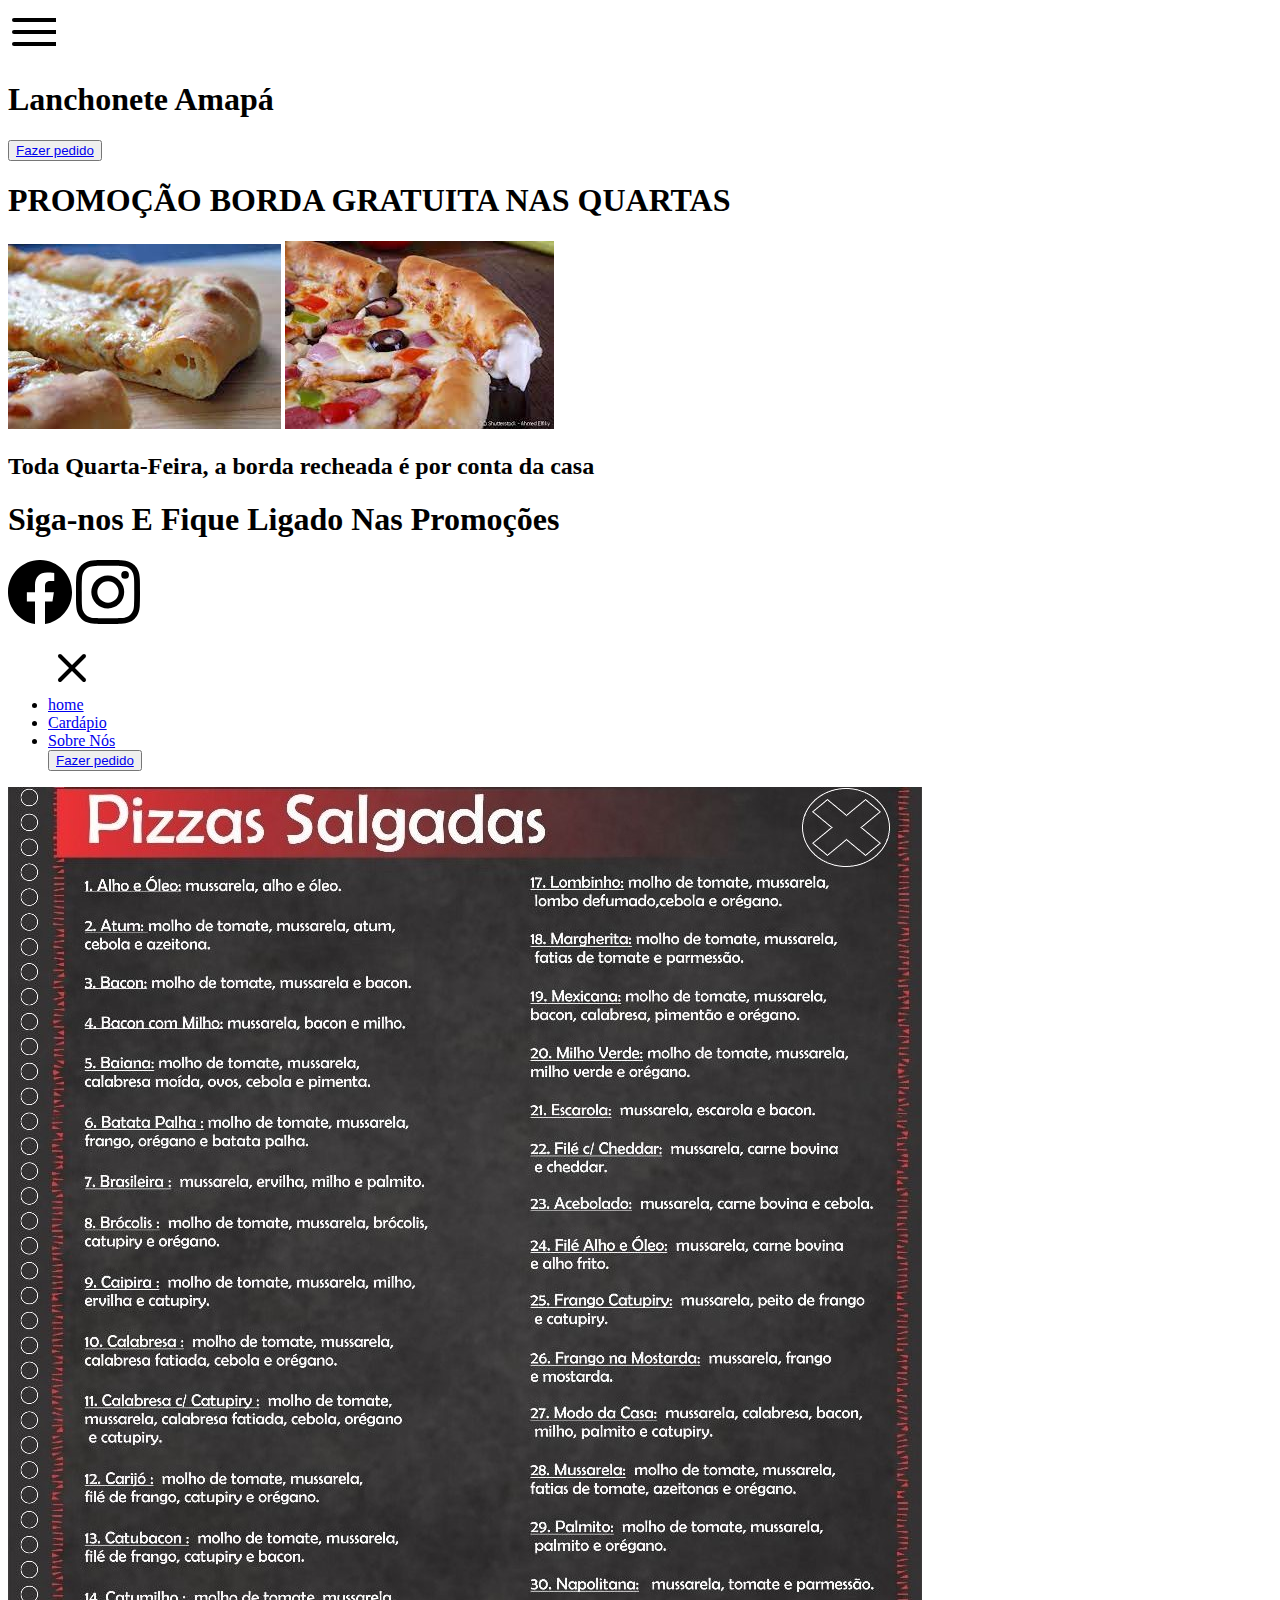
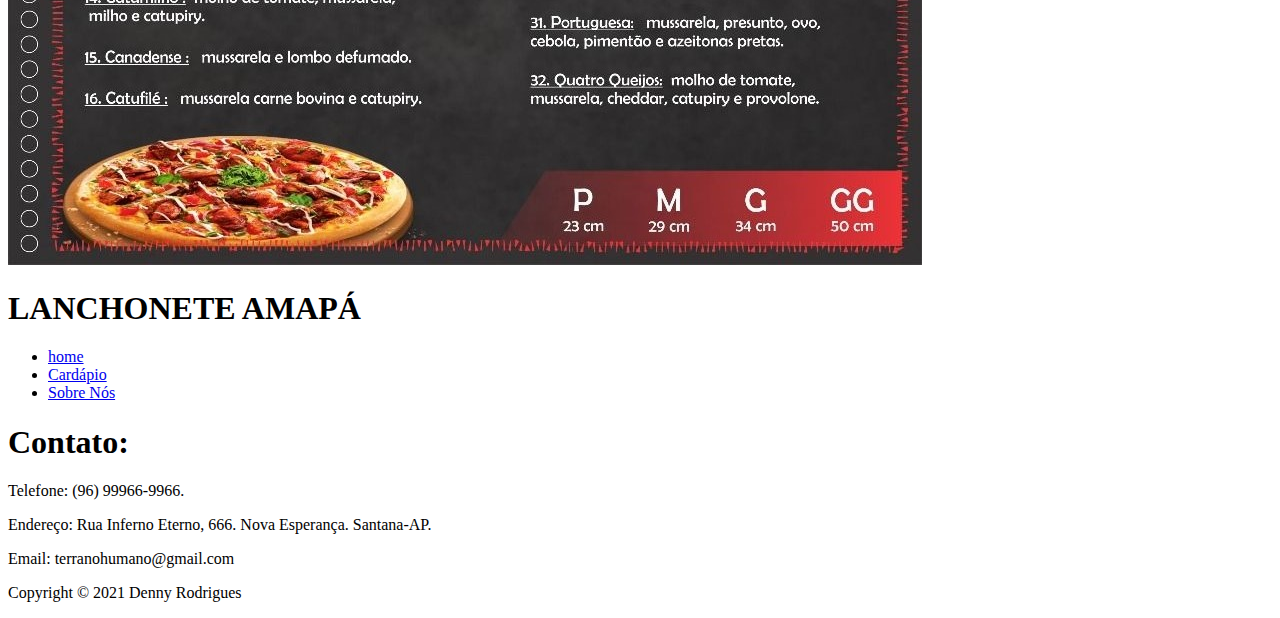
==== Sobre_nos.html @ e6481222 "Create Sobre_nos.html" ====
<!DOCTYPE html>
<html lang="en">
<head>
    <meta charset="UTF-8">
    <meta http-equiv="X-UA-Compatible" content="IE=edge">
    <meta name="viewport" content="width=device-width, initial-scale=1.0">
    <title>Lanches Amapá</title>
    <link rel="stylesheet" href="style/Style.css">
</head>
<body>
    <nav>
        <span id="menu_icon">
                <svg xmlns="http://www.w3.org/2000/svg" width="48" height="48" viewBox="0 0 24 24" fill="none" stroke="currentColor" stroke-width="2" stroke-linecap="round" stroke-linejoin="round" class="feather feather-menu">
                    <line x1="3" y1="12" x2="48" y2="12"></line>
                    <line x1="3" y1="6" x2="48" y2="6"></line>
                    <line x1="3" y1="18" x2="48" y2="18"></line>
                </svg>
        </span>
        <h1>Lanchonete Amapá</h1>
        <button  class="pedido"><a href="home.html">Fazer pedido</a></button>
    </nav>
    <div id="space_2"></div>
    <div class="text_box" id="promocao">
        <h1>PROMOÇÃO BORDA GRATUITA NAS QUARTAS</h1>
        <img src="/images/Pizza_Borda.jpg">
        <img src="/images/Pizza_Borda_2.jpg">
        <h2>Toda Quarta-Feira, a borda recheada é por conta da casa</h2>
    </div>
    <div class="text_box" id="social_media">
        <h1>Siga-nos E Fique Ligado Nas Promoções</h1>
        <span><a>
                <svg xmlns="http://www.w3.org/2000/svg" width="64" height="64" fill="currentColor" class="bi bi-facebook" viewBox="0 0 16 16">
                    <path d="M16 8.049c0-4.446-3.582-8.05-8-8.05C3.58 0-.002 3.603-.002 8.05c0 4.017 2.926 7.347 6.75 7.951v-5.625h-2.03V8.05H6.75V6.275c0-2.017 1.195-3.131 3.022-3.131.876 0 1.791.157 1.791.157v1.98h-1.009c-.993 0-1.303.621-1.303 1.258v1.51h2.218l-.354 2.326H9.25V16c3.824-.604 6.75-3.934 6.75-7.951z"/>
                </svg>
            </a>
        </span>
        <span>
            <a>
                <svg xmlns="http://www.w3.org/2000/svg" width="64" height="64" fill="currentColor" class="bi bi-instagram" viewBox="0 0 16 16">
                    <path d="M8 0C5.829 0 5.556.01 4.703.048 3.85.088 3.269.222 2.76.42a3.917 3.917 0 0 0-1.417.923A3.927 3.927 0 0 0 .42 2.76C.222 3.268.087 3.85.048 4.7.01 5.555 0 5.827 0 8.001c0 2.172.01 2.444.048 3.297.04.852.174 1.433.372 1.942.205.526.478.972.923 1.417.444.445.89.719 1.416.923.51.198 1.09.333 1.942.372C5.555 15.99 5.827 16 8 16s2.444-.01 3.298-.048c.851-.04 1.434-.174 1.943-.372a3.916 3.916 0 0 0 1.416-.923c.445-.445.718-.891.923-1.417.197-.509.332-1.09.372-1.942C15.99 10.445 16 10.173 16 8s-.01-2.445-.048-3.299c-.04-.851-.175-1.433-.372-1.941a3.926 3.926 0 0 0-.923-1.417A3.911 3.911 0 0 0 13.24.42c-.51-.198-1.092-.333-1.943-.372C10.443.01 10.172 0 7.998 0h.003zm-.717 1.442h.718c2.136 0 2.389.007 3.232.046.78.035 1.204.166 1.486.275.373.145.64.319.92.599.28.28.453.546.598.92.11.281.24.705.275 1.485.039.843.047 1.096.047 3.231s-.008 2.389-.047 3.232c-.035.78-.166 1.203-.275 1.485a2.47 2.47 0 0 1-.599.919c-.28.28-.546.453-.92.598-.28.11-.704.24-1.485.276-.843.038-1.096.047-3.232.047s-2.39-.009-3.233-.047c-.78-.036-1.203-.166-1.485-.276a2.478 2.478 0 0 1-.92-.598 2.48 2.48 0 0 1-.6-.92c-.109-.281-.24-.705-.275-1.485-.038-.843-.046-1.096-.046-3.233 0-2.136.008-2.388.046-3.231.036-.78.166-1.204.276-1.486.145-.373.319-.64.599-.92.28-.28.546-.453.92-.598.282-.11.705-.24 1.485-.276.738-.034 1.024-.044 2.515-.045v.002zm4.988 1.328a.96.96 0 1 0 0 1.92.96.96 0 0 0 0-1.92zm-4.27 1.122a4.109 4.109 0 1 0 0 8.217 4.109 4.109 0 0 0 0-8.217zm0 1.441a2.667 2.667 0 1 1 0 5.334 2.667 2.667 0 0 1 0-5.334z"/>
                </svg>
            </a>
        </span>
    </div>
    <div id="side_menu">
        <ul id="inside_menu">
            <span id="exit_menu">
                <svg xmlns="http://www.w3.org/2000/svg" width="48" height="48" viewBox="0 0 24 24" fill="none" stroke="currentColor" stroke-width="2" stroke-linecap="round" stroke-linejoin="round" class="feather feather-x">
                    <line x1="18" y1="6" x2="6" y2="18"></line>
                    <line x1="6" y1="6" x2="18" y2="18"></line>
                </svg>
            </span>
            <li><a href="./index.html">home</a></li>
            <li class="cardapio"><a href="#" onclick="return false;">Cardápio</a></li>
            <li><a href="#">Sobre Nós</a></li>
            <button  class="pedido"><a href="home.html">Fazer pedido</a></button>
        </ul> 
    </div>
    <div id="food_menu">
       <img src="/images/Cardápio.jpg" alt="food_menu">
    </div>
    <footer>
        <div id="left_footer">
            <h1>LANCHONETE AMAPÁ</h1>
        </div>
        <div id="right_footer"> 
            <ul>
                <li><a href="./index.html">home</a></li>
                <li class="cardapio"><a href="#" onclick="return false;">Cardápio</a></li>
                <li><a href="#">Sobre Nós</a></li>
            </ul> 
        </div>
        <div class="clr"></div>
        <div>
            <h1> Contato: </h1>
            <p>Telefone: (96) 99966-9966.</p>
            <p>Endereço: Rua Inferno Eterno, 666. Nova Esperança. Santana-AP. </p>
            <p>Email: terranohumano@gmail.com</p>
        </div>
        <p> Copyright &copy; 2021 Denny Rodrigues </p>
    </footer>
    <script src ="javascript/main.js"></script>
</body>
</html>
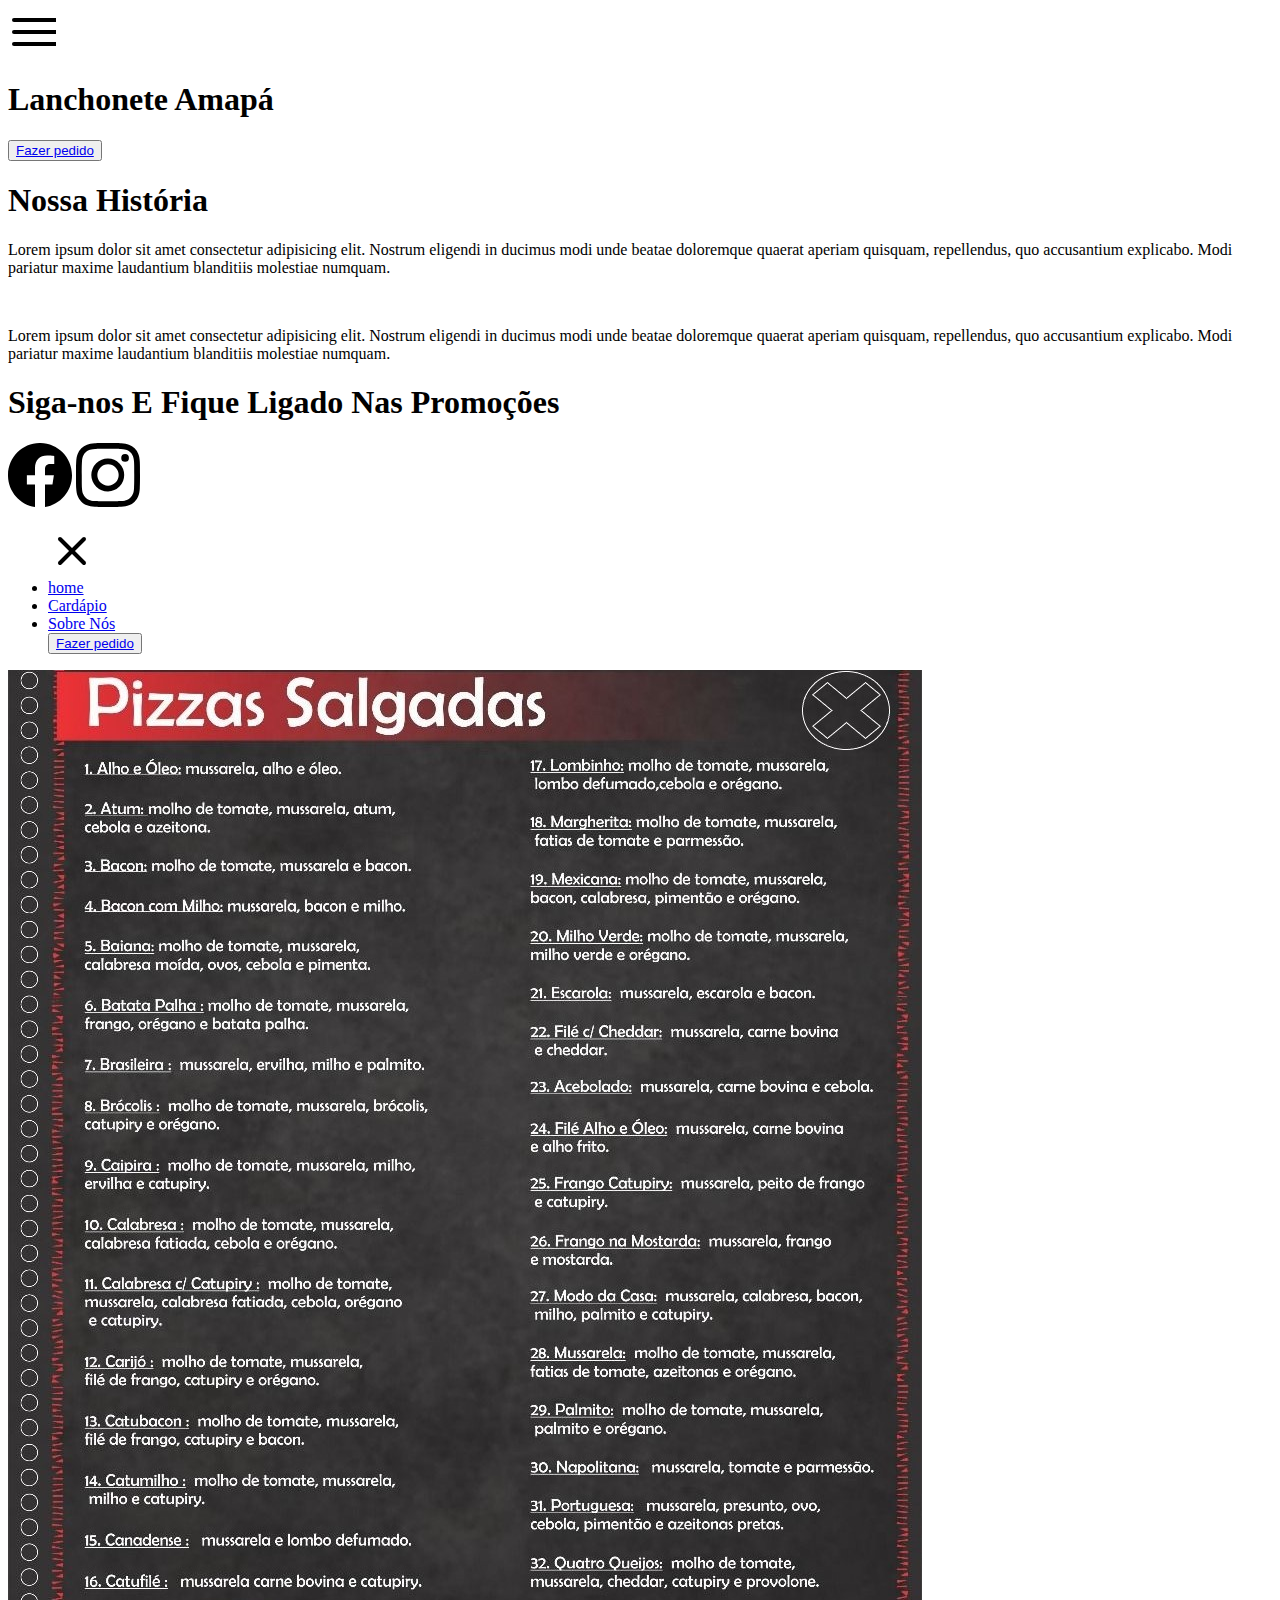
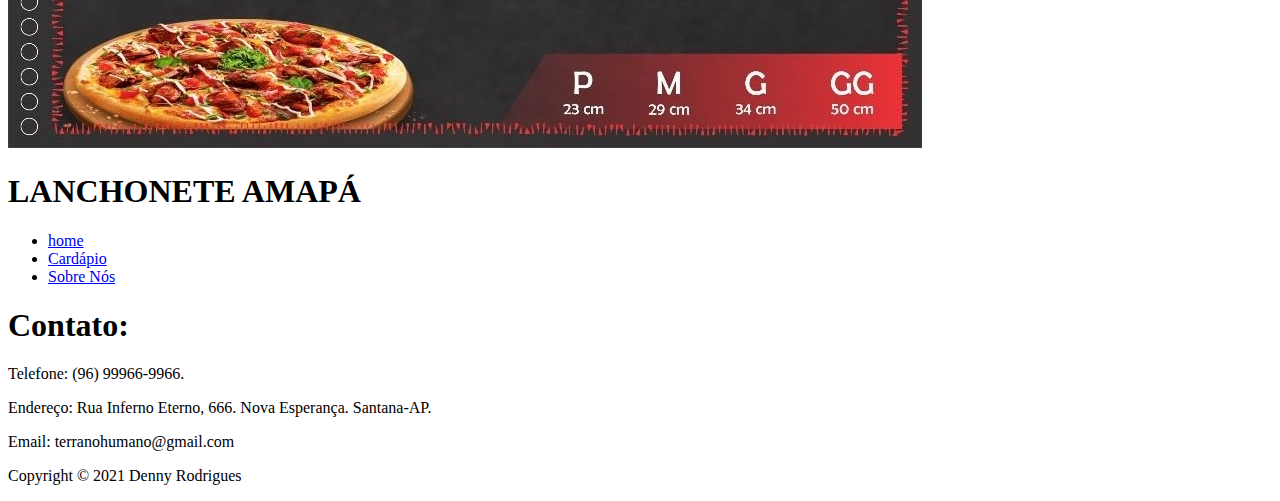
==== commit a52de149: "Update Sobre_nos.html" ====
--- a/Sobre_nos.html
+++ b/Sobre_nos.html
@@ -20,11 +20,15 @@
         <button  class="pedido"><a href="home.html">Fazer pedido</a></button>
     </nav>
     <div id="space_2"></div>
-    <div class="text_box" id="promocao">
-        <h1>PROMOÇÃO BORDA GRATUITA NAS QUARTAS</h1>
-        <img src="/images/Pizza_Borda.jpg">
-        <img src="/images/Pizza_Borda_2.jpg">
-        <h2>Toda Quarta-Feira, a borda recheada é por conta da casa</h2>
+    <div class="text_box" id="about_us">
+        <h1>Nossa História</h1>
+        <p> Lorem ipsum dolor sit amet consectetur adipisicing elit. 
+            Nostrum eligendi in ducimus modi unde beatae doloremque quaerat aperiam quisquam, repellendus, 
+            quo accusantium explicabo. Modi pariatur maxime laudantium blanditiis molestiae numquam. </p> 
+            <br>
+        <p> Lorem ipsum dolor sit amet consectetur adipisicing elit. 
+            Nostrum eligendi in ducimus modi unde beatae doloremque quaerat aperiam quisquam, repellendus, 
+            quo accusantium explicabo. Modi pariatur maxime laudantium blanditiis molestiae numquam. </p> 
     </div>
     <div class="text_box" id="social_media">
         <h1>Siga-nos E Fique Ligado Nas Promoções</h1>
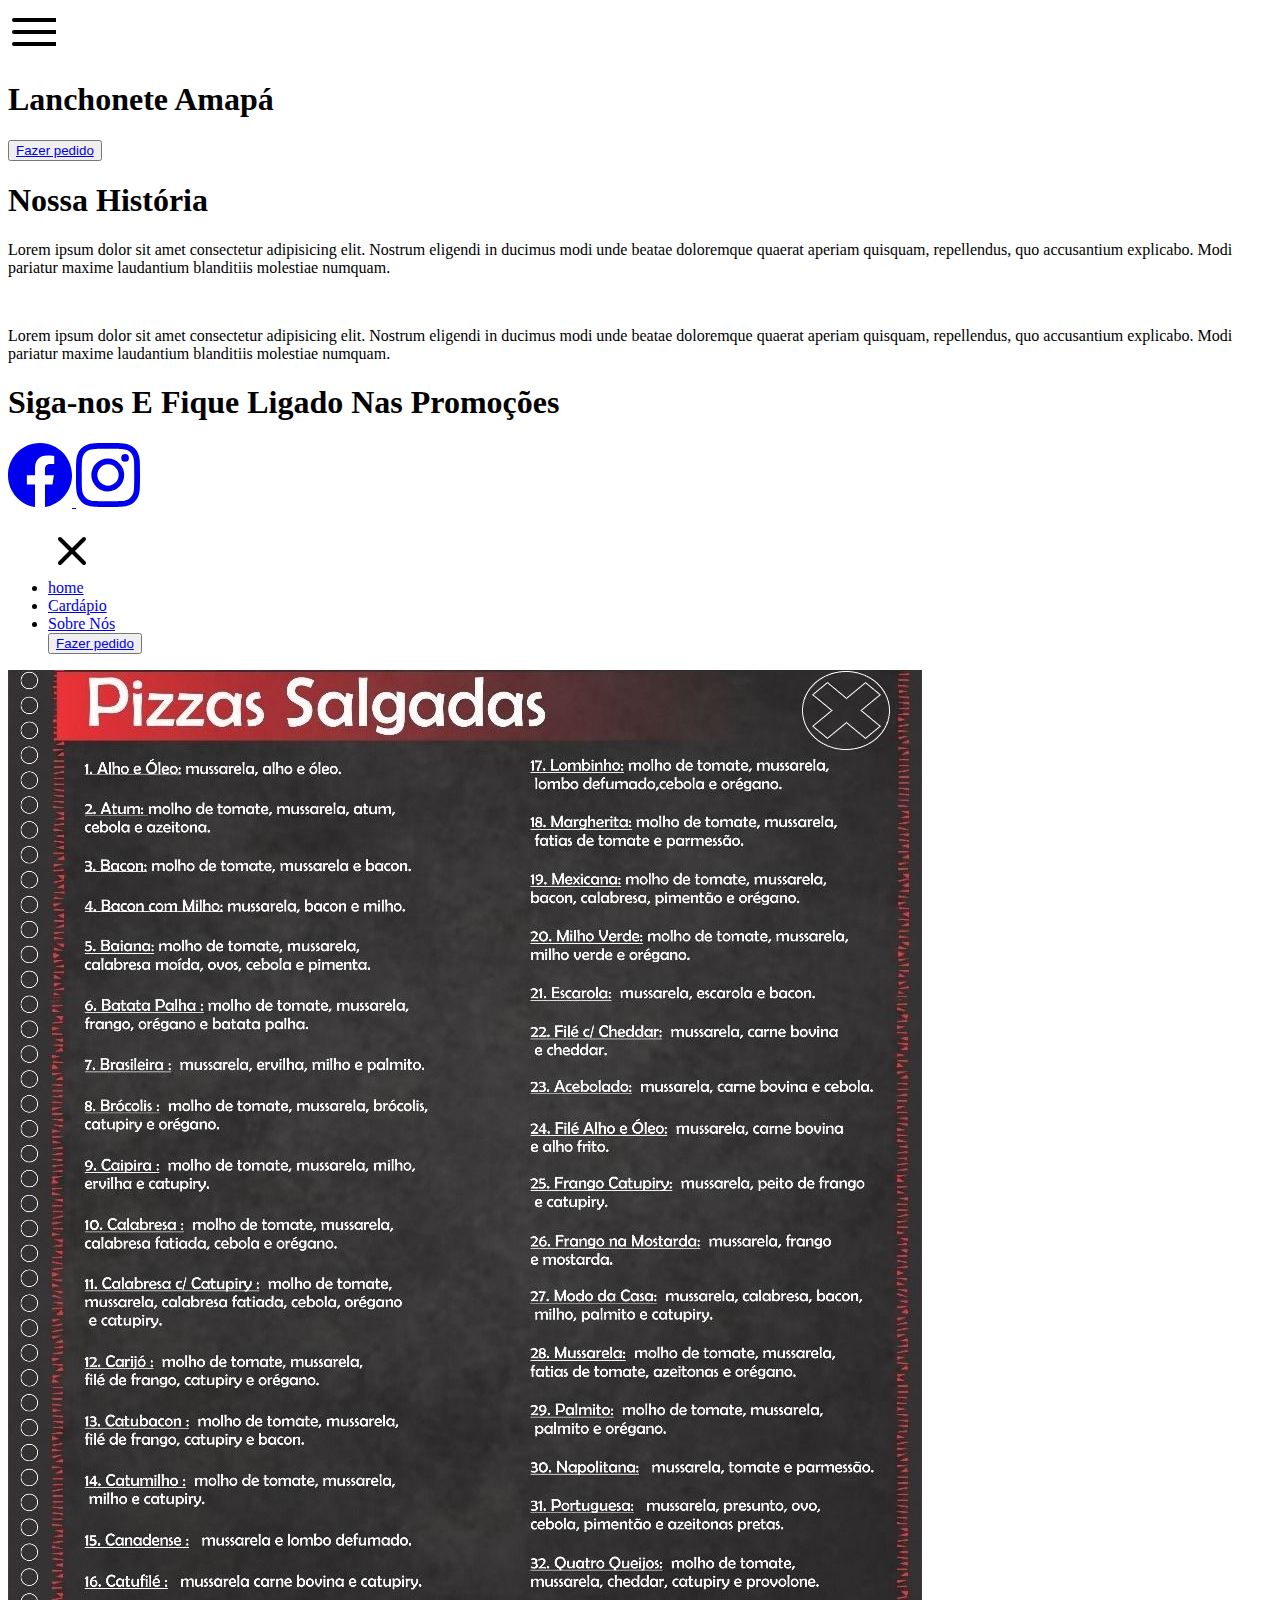
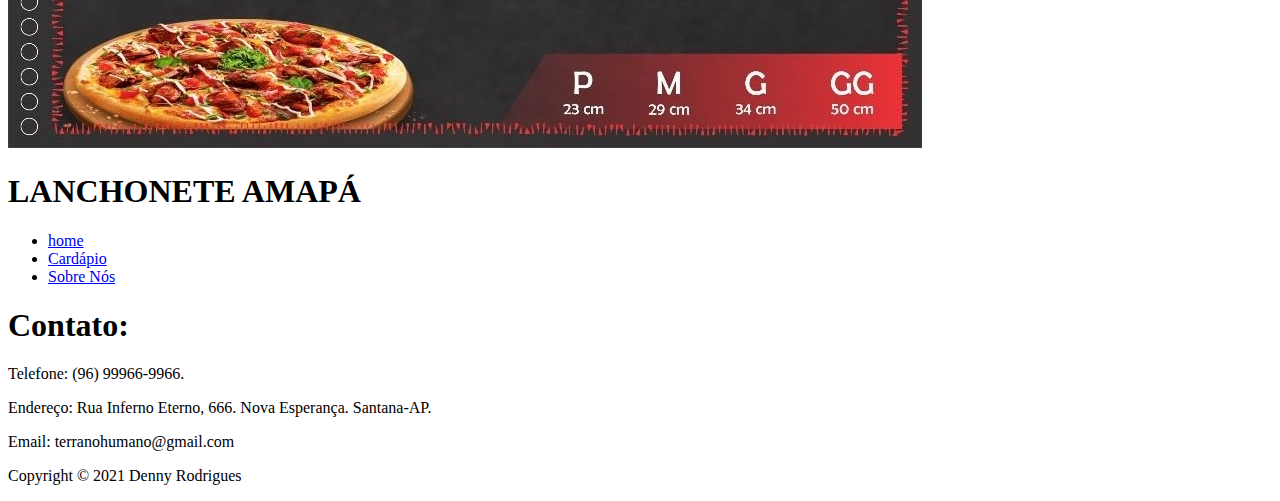
==== commit 74d6fb8f: "Update Sobre_nos.html" ====
--- a/Sobre_nos.html
+++ b/Sobre_nos.html
@@ -32,14 +32,14 @@
     </div>
     <div class="text_box" id="social_media">
         <h1>Siga-nos E Fique Ligado Nas Promoções</h1>
-        <span><a>
+        <span><a href="https://www.facebook.com/madhydra.rodrigues.5/">
                 <svg xmlns="http://www.w3.org/2000/svg" width="64" height="64" fill="currentColor" class="bi bi-facebook" viewBox="0 0 16 16">
                     <path d="M16 8.049c0-4.446-3.582-8.05-8-8.05C3.58 0-.002 3.603-.002 8.05c0 4.017 2.926 7.347 6.75 7.951v-5.625h-2.03V8.05H6.75V6.275c0-2.017 1.195-3.131 3.022-3.131.876 0 1.791.157 1.791.157v1.98h-1.009c-.993 0-1.303.621-1.303 1.258v1.51h2.218l-.354 2.326H9.25V16c3.824-.604 6.75-3.934 6.75-7.951z"/>
                 </svg>
             </a>
         </span>
         <span>
-            <a>
+            <a href="https://www.instagram.com/fake.for.memes/">
                 <svg xmlns="http://www.w3.org/2000/svg" width="64" height="64" fill="currentColor" class="bi bi-instagram" viewBox="0 0 16 16">
                     <path d="M8 0C5.829 0 5.556.01 4.703.048 3.85.088 3.269.222 2.76.42a3.917 3.917 0 0 0-1.417.923A3.927 3.927 0 0 0 .42 2.76C.222 3.268.087 3.85.048 4.7.01 5.555 0 5.827 0 8.001c0 2.172.01 2.444.048 3.297.04.852.174 1.433.372 1.942.205.526.478.972.923 1.417.444.445.89.719 1.416.923.51.198 1.09.333 1.942.372C5.555 15.99 5.827 16 8 16s2.444-.01 3.298-.048c.851-.04 1.434-.174 1.943-.372a3.916 3.916 0 0 0 1.416-.923c.445-.445.718-.891.923-1.417.197-.509.332-1.09.372-1.942C15.99 10.445 16 10.173 16 8s-.01-2.445-.048-3.299c-.04-.851-.175-1.433-.372-1.941a3.926 3.926 0 0 0-.923-1.417A3.911 3.911 0 0 0 13.24.42c-.51-.198-1.092-.333-1.943-.372C10.443.01 10.172 0 7.998 0h.003zm-.717 1.442h.718c2.136 0 2.389.007 3.232.046.78.035 1.204.166 1.486.275.373.145.64.319.92.599.28.28.453.546.598.92.11.281.24.705.275 1.485.039.843.047 1.096.047 3.231s-.008 2.389-.047 3.232c-.035.78-.166 1.203-.275 1.485a2.47 2.47 0 0 1-.599.919c-.28.28-.546.453-.92.598-.28.11-.704.24-1.485.276-.843.038-1.096.047-3.232.047s-2.39-.009-3.233-.047c-.78-.036-1.203-.166-1.485-.276a2.478 2.478 0 0 1-.92-.598 2.48 2.48 0 0 1-.6-.92c-.109-.281-.24-.705-.275-1.485-.038-.843-.046-1.096-.046-3.233 0-2.136.008-2.388.046-3.231.036-.78.166-1.204.276-1.486.145-.373.319-.64.599-.92.28-.28.546-.453.92-.598.282-.11.705-.24 1.485-.276.738-.034 1.024-.044 2.515-.045v.002zm4.988 1.328a.96.96 0 1 0 0 1.92.96.96 0 0 0 0-1.92zm-4.27 1.122a4.109 4.109 0 1 0 0 8.217 4.109 4.109 0 0 0 0-8.217zm0 1.441a2.667 2.667 0 1 1 0 5.334 2.667 2.667 0 0 1 0-5.334z"/>
                 </svg>
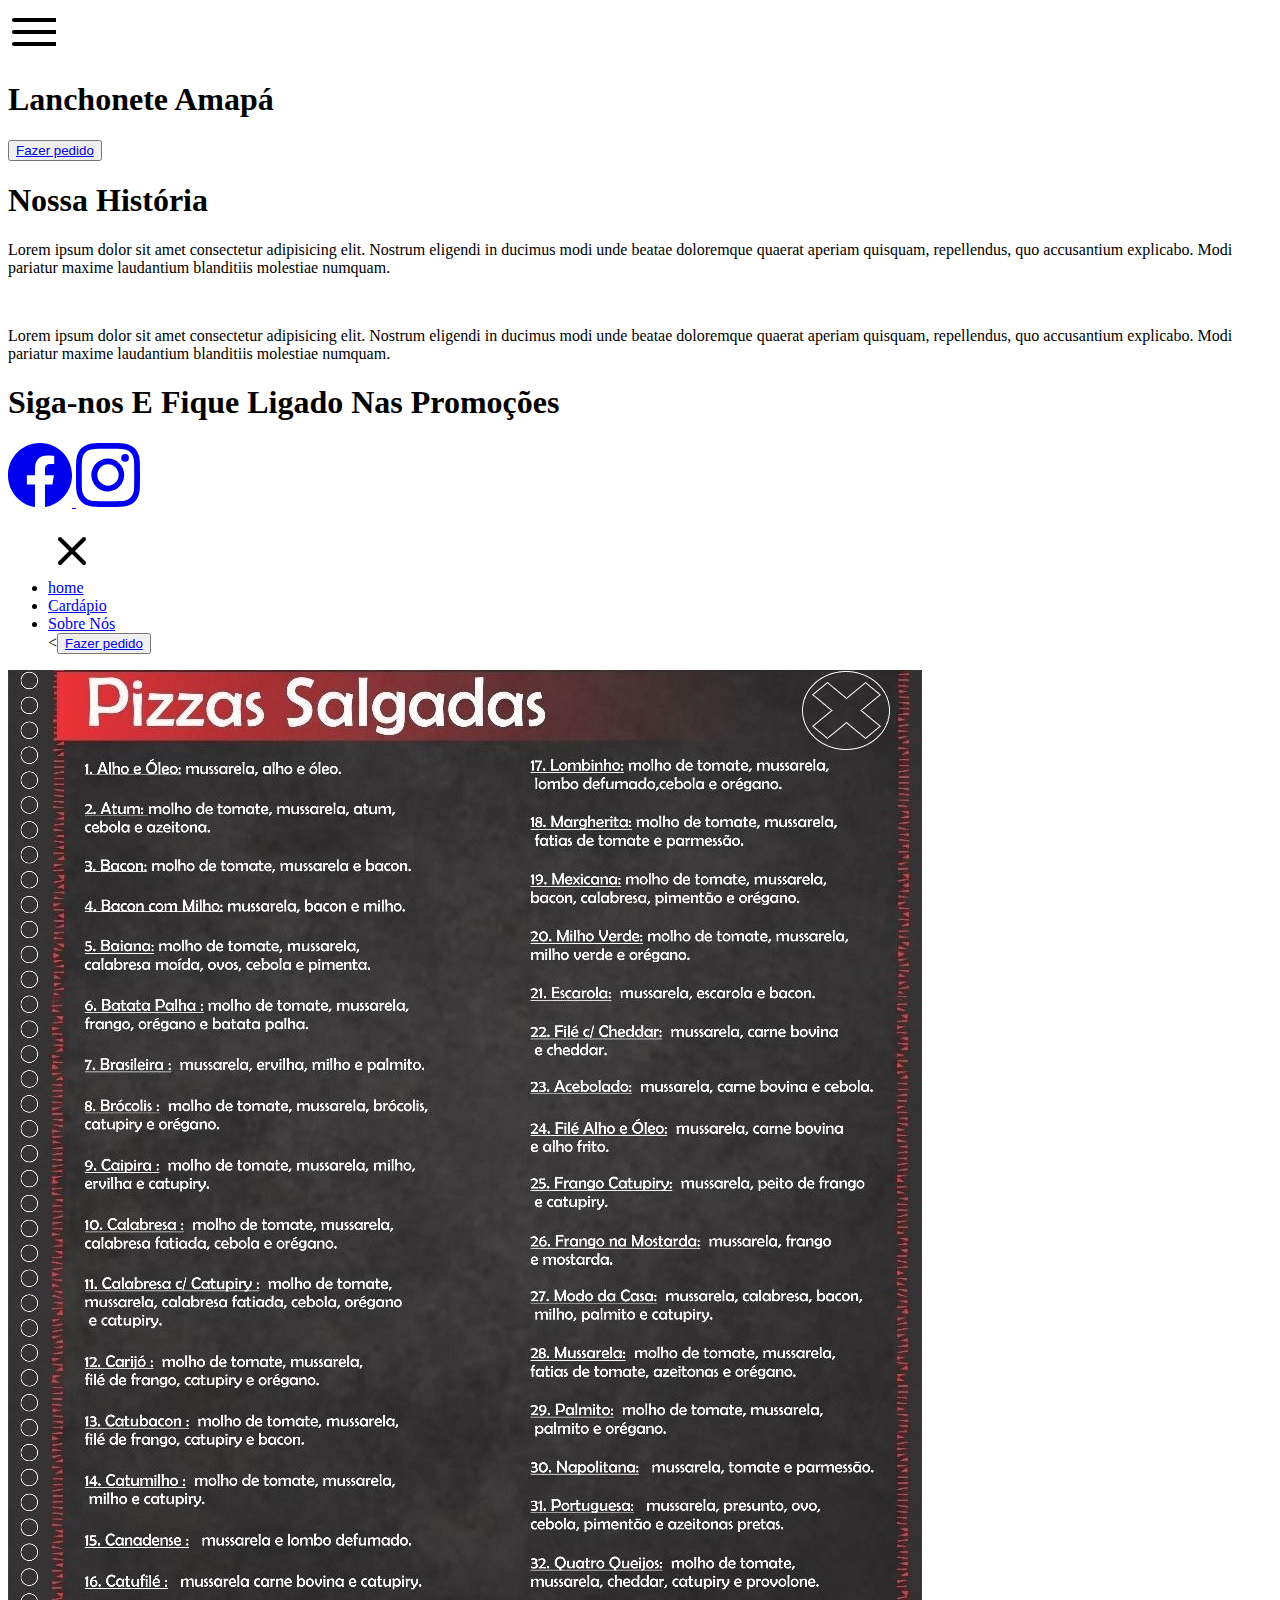
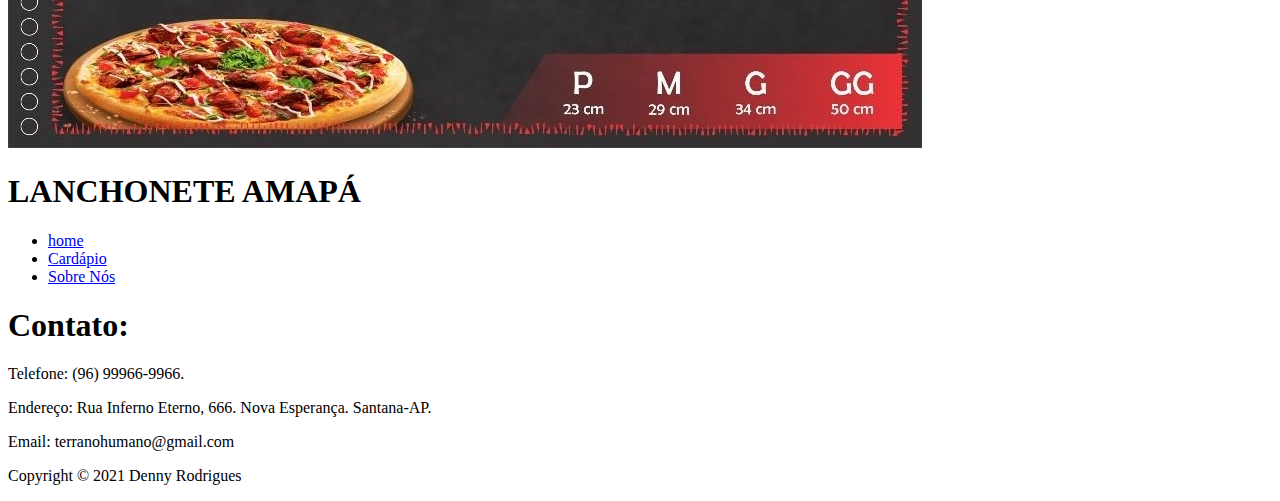
==== commit 101ee47b: "Update Sobre_nos.html" ====
--- a/Sobre_nos.html
+++ b/Sobre_nos.html
@@ -17,7 +17,7 @@
                 </svg>
         </span>
         <h1>Lanchonete Amapá</h1>
-        <button  class="pedido"><a href="home.html">Fazer pedido</a></button>
+        <button  class="pedido"><a href="https://api.whatsapp.com/send?phone=559699704273&text=Quero%20Pizza">Fazer pedido</a></button>
     </nav>
     <div id="space_2"></div>
     <div class="text_box" id="about_us">
@@ -57,7 +57,7 @@
             <li><a href="./index.html">home</a></li>
             <li class="cardapio"><a href="#" onclick="return false;">Cardápio</a></li>
             <li><a href="#">Sobre Nós</a></li>
-            <button  class="pedido"><a href="home.html">Fazer pedido</a></button>
+            <<button  class="pedido"><a href="https://api.whatsapp.com/send?phone=559699704273&text=Quero%20Pizza">Fazer pedido</a></button>
         </ul> 
     </div>
     <div id="food_menu">
